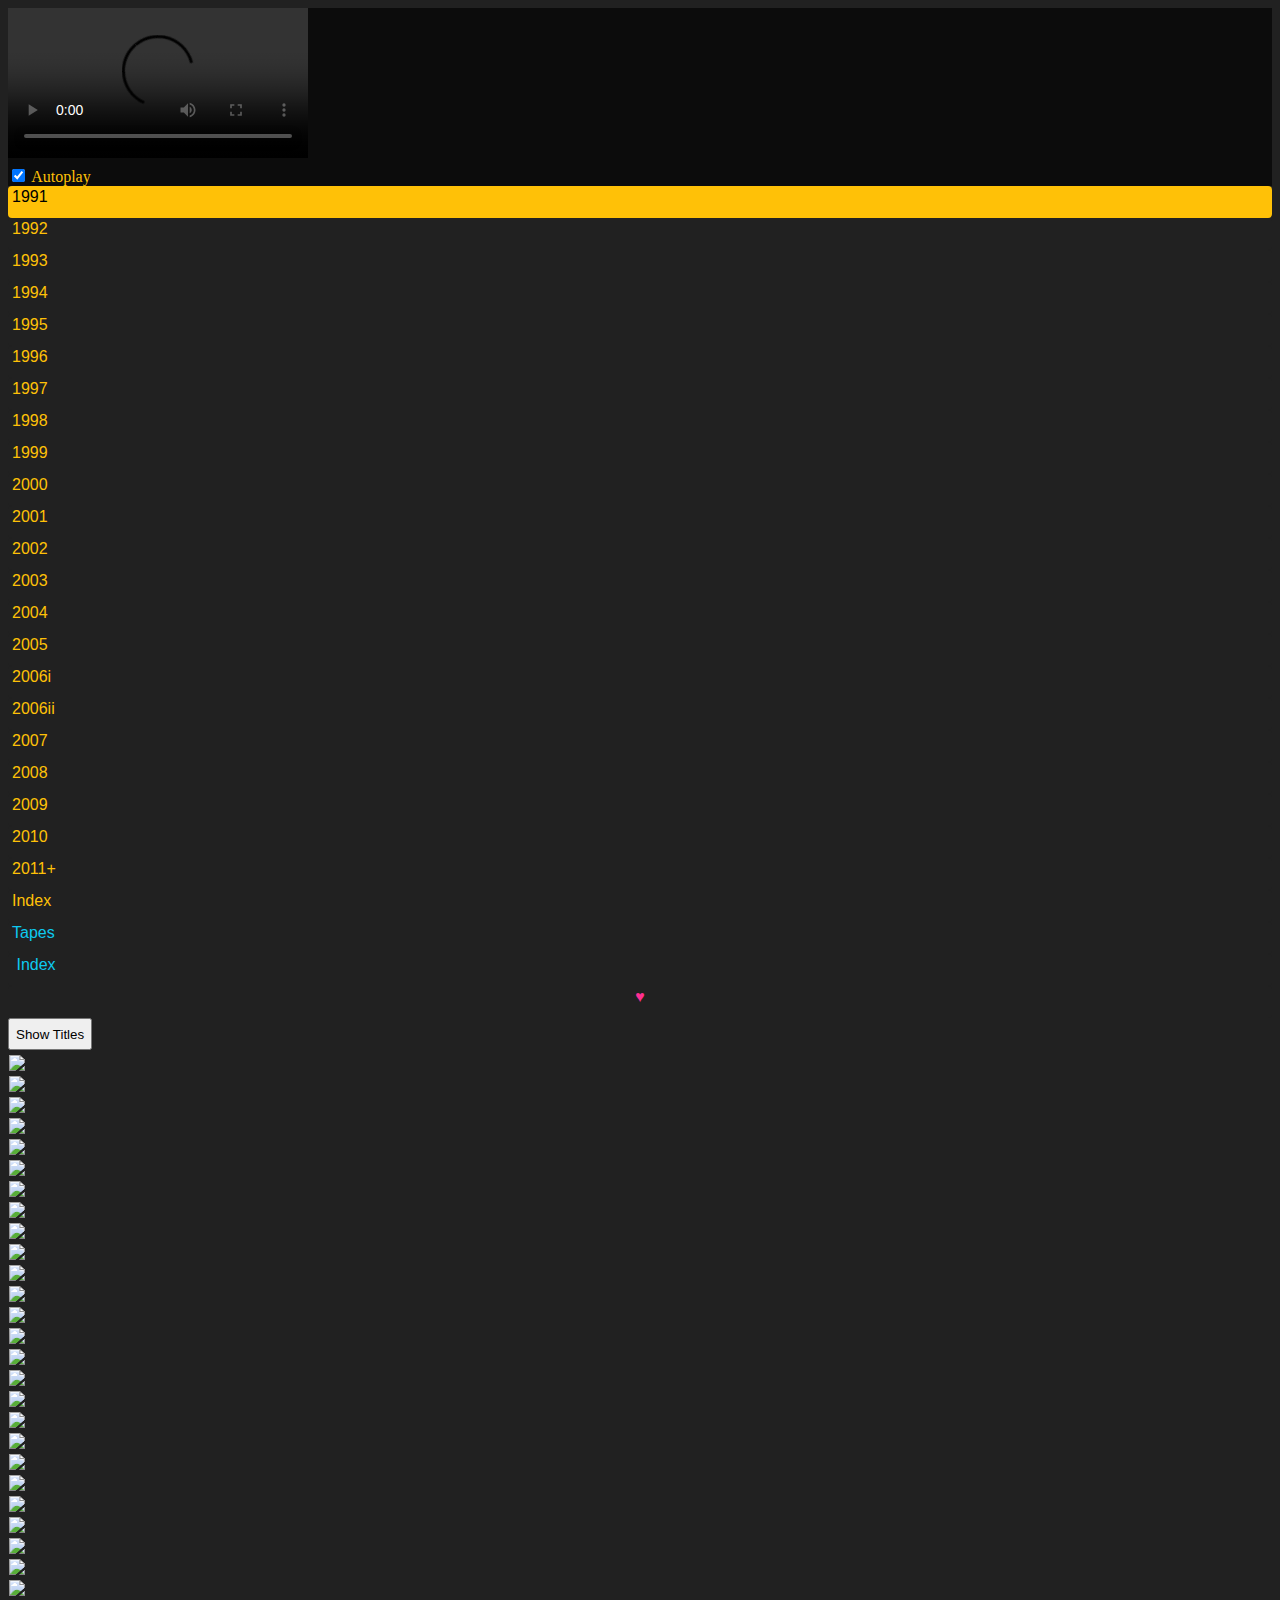
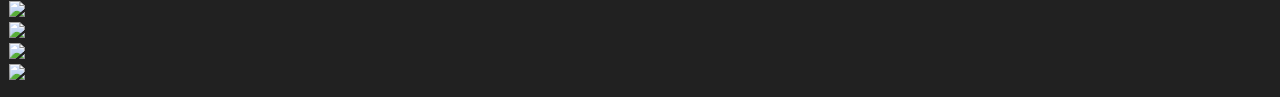
==== index.html @ 10e4c026 "a" ====
<!DOCTYPE html>
<html lang="en">
<head>
    <meta charset="UTF-8">
    <title>Home Movies</title>
    <meta name="viewport" content="width=device-width, initial-scale=1">
    <link rel="icon" type="image/png" href="favicon.png">
    <link rel="icon"  href="favicon.ico">

    <!-- bootstrap bundle includes popper -->
<!--    <script src="js/vendor/bootstrap.js" defer></script>-->
    <script src="js/vendor/bootstrap.bundle.min.js" defer></script>
    <link rel="stylesheet" href="css/vendor/bootstrap.min.css">

    <!-- my css -->
    <link rel="stylesheet" href="css/main.42.css">

    <!-- my scripts -->
    <script src="js/globals.14.js" defer></script>
    <script src="js/indexmedia.127.js" defer></script>
    <script src="js/indexTitles.104.js" defer></script>
    <script src="js/gvIndexHTML.130.js" defer></script>
    <script src="js/gvTapesIndexHTML.32.js"></script>
    <script src="js/tapesObj.97.js"></script>
    <script src="js/favourites.15.js" defer></script>
    <script src="js/headscripts.114.js" defer></script>


</head>
<body class="">
<div class="container-fluid overflow-hidden">
    <div class="row gy-0 overflow-hidden">
        <div id="col-video" class="col-12 col-sm-7 cssColVideo overflow-hidden">
            <div id="div-videoOuter">
                <div id="div-video" class="overflow-hidden ratio" style="--bs-aspect-ratio: 76%;">
                    <video  id="video-main"
                            controls
                            preload="auto"
                            src = ''
                            poster=""
                            autoplay
                            playsinline
                            class="overflow-hidden"
                    ></video>
                </div>
                <div class="d-flex flex-row flex-nowrap justify-content-between align-items-center px-2 pb-1 cssVideoBottomDiv">
                    <div class="form-check form-switch overflow-hidden flex-shrink-1 pe-1" style="max-height: 20px;!important;">
                        <input class="form-check-input overflow-hidden" type="checkbox" role="switch" id="switch-autoplay" checked onclick="handleSwitchAutoplayClicked()">
                        <label class="form-check-label cssSwitchAutoplay overflow-hidden" for="switch-autoplay" onclick="handleSwitchAutoplayClicked()">Autoplay</label>
                    </div>
                    <div id="div-thumbName" class="cssDivThumbName px-1 flex-grow-1"></div>
                    <img hidden
                         id="img-downloadvideo"
                         src="img/sharerup2.png"
                         class="cssImgFavourite"
                         onclick="handleDownloadVideoClicked()"
                         title="Tap to download video"
                         alt="">
                    <img hidden
                         id="img-favourite"
                         src="img/emptyHeart1.png"
                         class="cssImgFavourite"
                         onclick="handleFavouriteBtnClicked()"
                         title="Tap to make favourite"
                         alt="">
                </div>
            </div>
        </div>
        <div id="col-years" class="col-12 col-sm-1 px-0 mx-0" style="overflow-y: auto; overflow-x: hidden;">
            <div id="div-years" class="cssDivYears d-flex flex-row flex-wrap justify-content-evenly py-2 px-0 mx-0"
                 style=""></div>
        </div>
        <div id="col-thumbnails" class="col-12 col-sm-4 d-flex flex-column cssColThumbnails">
            <div class="sticky-top d-flex flex-column">
                <button hidden id="btn-ThumbsIndex" type="button" class="btn btn-sm btn-outline-warning" onclick="toggleIndexThumbs(this)"
                        style="margin-left:auto;margin-right:auto;min-height: 32px;!important;">Show Titles</button>
                <div hidden id="div-TapesSettings">
                    <div id="div-TapesSettingsFlex" class="d-flex flex-row my-1 align-items-center justify-content-end">
                        <div hidden id="btn-BackToTapesTitles">
                            <button  type="button" class="btn btn-sm btn-outline-info"
                                     style="margin-left: auto; margin-right: auto; min-height: 32px; !important;"
                                     onclick="goBackToTapesTitles()">Show Tapes List
                            </button>
                        </div>
                        <div class="form-check form-switch">
                            <input class="form-check-input" type="checkbox" role="switch" id="switchHiRes" checked
                            onchange="switchHiResChanged(this)">
                            <label class="form-check-label cssColourColourSelectedTapes" for="switchHiRes"
                            title="Turn off HiRes Video to speed-up loading of Tapes"
                            >HiRes Video</label>
                        </div>
                    </div>
                </div>
                <div id="div-chaptersListTitleDiv"></div>
            </div>
            <noscript>
                <div class="text-white text-center bg-danger p-3">This app requires that JavaScript be enabled - use your device or browser settings to enable JavaScript, and then reload this page.</div>
            </noscript>
            <div id="div-thumbnailsouter" class="cssDivThumbnails flex-shrink-1 d-flex flex-row flex-wrap align-items-start justify-content-evenly"></div>
        </div>
    </div>
</div>

<input type="file" id="fileElemFavourites"  accept=".json" style="display:none" onchange="handleFavouritesFileElementChanged(this)">
<div id="div-favsbuttons" style="display:none">
    <p class="cssFavsMessage text-center">Tap
    <img class="cssImgFavsMessage" src="img/emptyHeart1.png" alt=""> / <img class="cssImgFavsMessage" src="img/filledHeart1.png" alt="">
    under the video to add / remove clips to favourites</p>
    <div class="d-flex flex-row flex-nowrap justify-content-evenly">
        <button type="button" class="btn btn-warning btn-sm border-2 border-dark rounded" onclick="handleDropdownItemClicked('savefavs')"><img src="img/sharerup1black.png" alt="" class="cssImgShare"> Export</button>
        <button type="button" class="btn btn-warning btn-sm border-2 border-dark rounded"  onclick="handleDropdownItemClicked('loadfavs')"><img src="img/sharedownblack.png" alt="" class="cssImgShare"> Import</button>
        <button type="button" class="btn btn-warning btn-sm border-2 border-dark rounded" onclick="handleClearFavsClicked()"> <img src="img/clearBlack.png" alt="" class="cssImgShare"> Clear</button>
    </div>
    <p class="cssFavsMessage">Tap the buttons to export a list of these favourites as a text file to import onto another device or browser. Imported favourites are merged with existing ones.
        On mobile devices only Safari can export easily - file appears in <span class="text-warning">Recents</span> or <span class="text-warning">Downloads</span> folder.
        On desktop browsers the exported file is saved in <span class="text-warning">Downloads</span> folder unless you change browser settings.
    </p>
</div>









</body>
</html>
---- css/main.42.css ----
:root {
    --colour-selected: #ffc107;
    --colour-selectedTapes: #0dcaf0;/*0dcaf0*/
    --colour-selectedFavs: #ff2f92;
}


body {
    background-color: #212121;
    /*
    overflow: hidden;
    height: 100%;
    max-height: 100%;
    min-height: 100%;
    */
}
.cssColourSelected {
    color: var(--colour-selected,#ffc107);
}
.cssBackgroundColourSelected {
    background-color: var(--colour-selected,#ffc107);
}
.cssColourColourSelected {
    color: var(--colour-selected,#ffc107);
}
.cssColourColourSelectedTapes {
    color: var(--colour-selectedTapes, #0dcaf0);
}
.cssBackgroundColourSelectedTapes {
    background-color: var(--colour-selectedTapes, #0dcaf0);
}

.btn-dark-yellow,.btn-dark-yellow:focus, .btn-dark-yellow:active, .btn-dark-yellow.active {
    color: var(--colour-selected,var(--colour-selected,#ffc107));
    background-color: #0c0c0c;
    border-color: #0c0c0c;
}

.btn-tapes-list,.btn-tapes-list:focus, .btn-tapes-list:active, .btn-tapes-list:hover, .btn-tapes-list.active {
    margin-left: auto;
    margin-right: auto;
    min-height: 32px; !important;
    color: var(--colour-selectedTapes,#0dcaf0); !important;
    border-color: var(--colour-selectedTapes,#0dcaf0); !important;
}

.cssPointerEventsAll {
    cursor: pointer;
    pointer-events: all;
}

.form-check-input:checked {
    background-color: var(--colour-selected,#ffc107);
    border-color: var(--colour-selected,#ffc107);
}

.cssDivThumbName {
    font-family: "Trebuchet MS",sans-serif;
    font-size: small;
    text-align: center;
    color: whitesmoke;
    overflow: hidden;
    text-overflow: ellipsis;
    white-space: nowrap;
}

/* used to wrap thumbnails inside div-thumbnailsouter */
.cssDivThumbsInner {
    width: 100%;
    max-width: 100%;
}

.cssIndexTapesSurtitle, .cssIndexSurtitle {
    color: #212121;
    font-size: small;
    text-align: center;
    padding: 2px;
}
.cssIndexTapesSurtitle {
    background-color: var(--colour-selectedTapes, #0dcaf0);
}
.cssIndexSurtitle {
    background-color: var(--colour-selected, #ffc107);
}
/*
.cssIndexYearHeader {
    font-family: "Trebuchet MS",sans-serif;
    overflow: hidden;
    width: 100%;
}
*/
/* cssIndexHeader is just used to seatrch */

.cssIndexYearHeader {
    font-family: "Trebuchet MS",sans-serif;
    overflow: hidden;
    width: 100%;
    padding: 2px 0;
    font-size: large;
    font-weight: bold;
    text-align: center;
    color: black;
    pointer-events: none;
    cursor: auto;
    border-radius: 2px;
}
.cssIndexYearHeader + .cssIndexYearHeader {
    display: none;
}
.cssIndexYearHeader {
    background-color: #c99804;
}

.cssIndexYearHeaderTapes {
    width: 100%;
    padding: 2px;
    margin: 0;
    font-size: large;
    font-weight: bold;
    text-align: center;
    color: black;
    pointer-events: none;
    cursor: auto;
    border-radius: 2px;
    background-color: var(--colour-selectedTapes,#0dcaf0);
    line-height: 0.9;
}
.cssIndexYearHeaderTapes + .cssIndexYearHeaderTapes { /*I dont think this is used*/
    display: none;
}

.cssInfoDivTapesChapters {
    color: var(--colour-selectedTapes,#0dcaf0);
    background-color: #212121;
    font-family: "Trebuchet MS",sans-serif;
    margin: 0;
    font-size: small;
    font-style: italic;
    font-weight: lighter;
    text-align: center;
}
.cssTapesChapterDuration {
    color: var(--colour-selectedTapes,#0dcaf0);
}
.cssIndexRow {
    font-size: medium;
    text-align: left;
    color: whitesmoke;
    pointer-events: all;
    cursor: pointer;
    line-height: 1;
    padding: 10px 6px;
    border-radius: 4px;
}
.cssBanding:nth-child(even){
    background:#313131;
}

.cssParaOdd {
    background-color: #212121;!important;
}
.cssParaEven {
    background-color: #313131;!important;
}



.cssDivIndexSearch {
    background-color: #212121;
    color: whitesmoke;
    width: 100%;
    padding-bottom: 4px;
}

.cssSwitchAutoplay {
    color: var(--colour-selected,#ffc107);
}
.cssFavsMessage {
    color: grey;
    font-family: "Trebuchet MS", sans-serif;
    font-size: small;
    line-height: 1;
    text-align: justify;
    padding-top: 6px;
}
/* *** Initial settings for PHONE PORTRAIT *** */
.cssColVideo {
    background-color: #0c0c0c;
}
.cssVideoBottomDiv {
    /*max-height: 21px;*/
    padding-bottom: 0;
    padding-top: 4px;
}

.cssDivYears {
    overflow-y: auto;
    overflow-x: hidden;
}
.cssYearBtn {
    cursor: pointer;
    /*pointer-events: all;*/
    font-family: "Trebuchet MS",sans-serif;
    padding: 2px 4px 0 4px;
    margin: 0;
    border-radius: 4px;
    letter-spacing: 0.0rem;
    font-size: medium;
    min-height: 30px;
}

.cssYearBtnFavs {
    min-width: 3.5rem;
    text-align: center;
}

.cssThumbnailImageDiv {
    cursor: pointer;
    pointer-events: all;
    width: 30%;
    max-width: 31%;
    margin: 1px;
    --bs-aspect-ratio: 76%;
}

.cssImgDivNoImg {
    background-color: yellow;
    overflow-y: clip;
    color: whitesmoke;
    font-size: small;
    border: whitesmoke solid 1px;
}

.cssThumbnailImg {
    pointer-events: none;
}

.cssDivChapterName {
    color: whitesmoke; /* var(--colour-selected,#ffc107);*/
    background-color: rgba(33,33,33,0.8);
    font-family: "Trebuchet MS",sans-serif;
    font-size: small;
    font-style: italic;
    text-align: center;
    width: 100%;
    max-width: 100%;
    min-width: 100%;
    pointer-events: none;
    height: 100%;
    max-height: 100%;!important;
    overflow-y: hidden;
}
.cssTapeTitleText {
    color: var(--colour-selectedTapes,#0dcaf0);
}
.cssColThumbnails {
    /* gets its height set specifically */
    overflow-y: hidden;
}
.cssDivThumbnails {
    /* dont set its height so it can flex-shrink-1 to bunch thumbs */
    cursor: auto;
    overflow-y: auto;
    margin-top: 4px;
    margin-bottom: 4px;
}
.cssDivYearSelect {
    /*max-height: none;*/
    /*overflow: hidden;*/
    /*padding-top: 6px;*/
}
.cssYearSelected {
    background-color: var(--colour-selected,#ffc107);
    color: black;
}
.cssYearSelectedTapes {
    background-color: var(--colour-selectedTapes,#0dcaf0); !important;
}
.cssYearSelectedFavs {
    background-color: var(--colour-selectedFavs,#ff2f92); !important;
}
.cssYearUnselected {
    background-color: #212121;
    color: var(--colour-selected,#ffc107);
}
.cssTapesUnselected {
    color: var(--colour-selectedTapes,#0dcaf0); !important;
}
.cssFavsUnselected {
    color: var(--colour-selectedFavs,#ff2f92); !important;
}
.cssImgFavourite, .cssImgShare {
    cursor: pointer;
    pointer-events: all;
    max-height: 20px;
    margin-right: 12px;
}
.cssImgFavsMessage {
    max-height: 12px;
}
.cssMiniImage {
    max-height: 12px;
}


/* *** WHEN PHONE LANDSCAPE or wider *** */
@media (min-width: 576px) {
    .cssThumbnailImageDiv {
        width: 45%;
        max-width: 48%;
    }
}
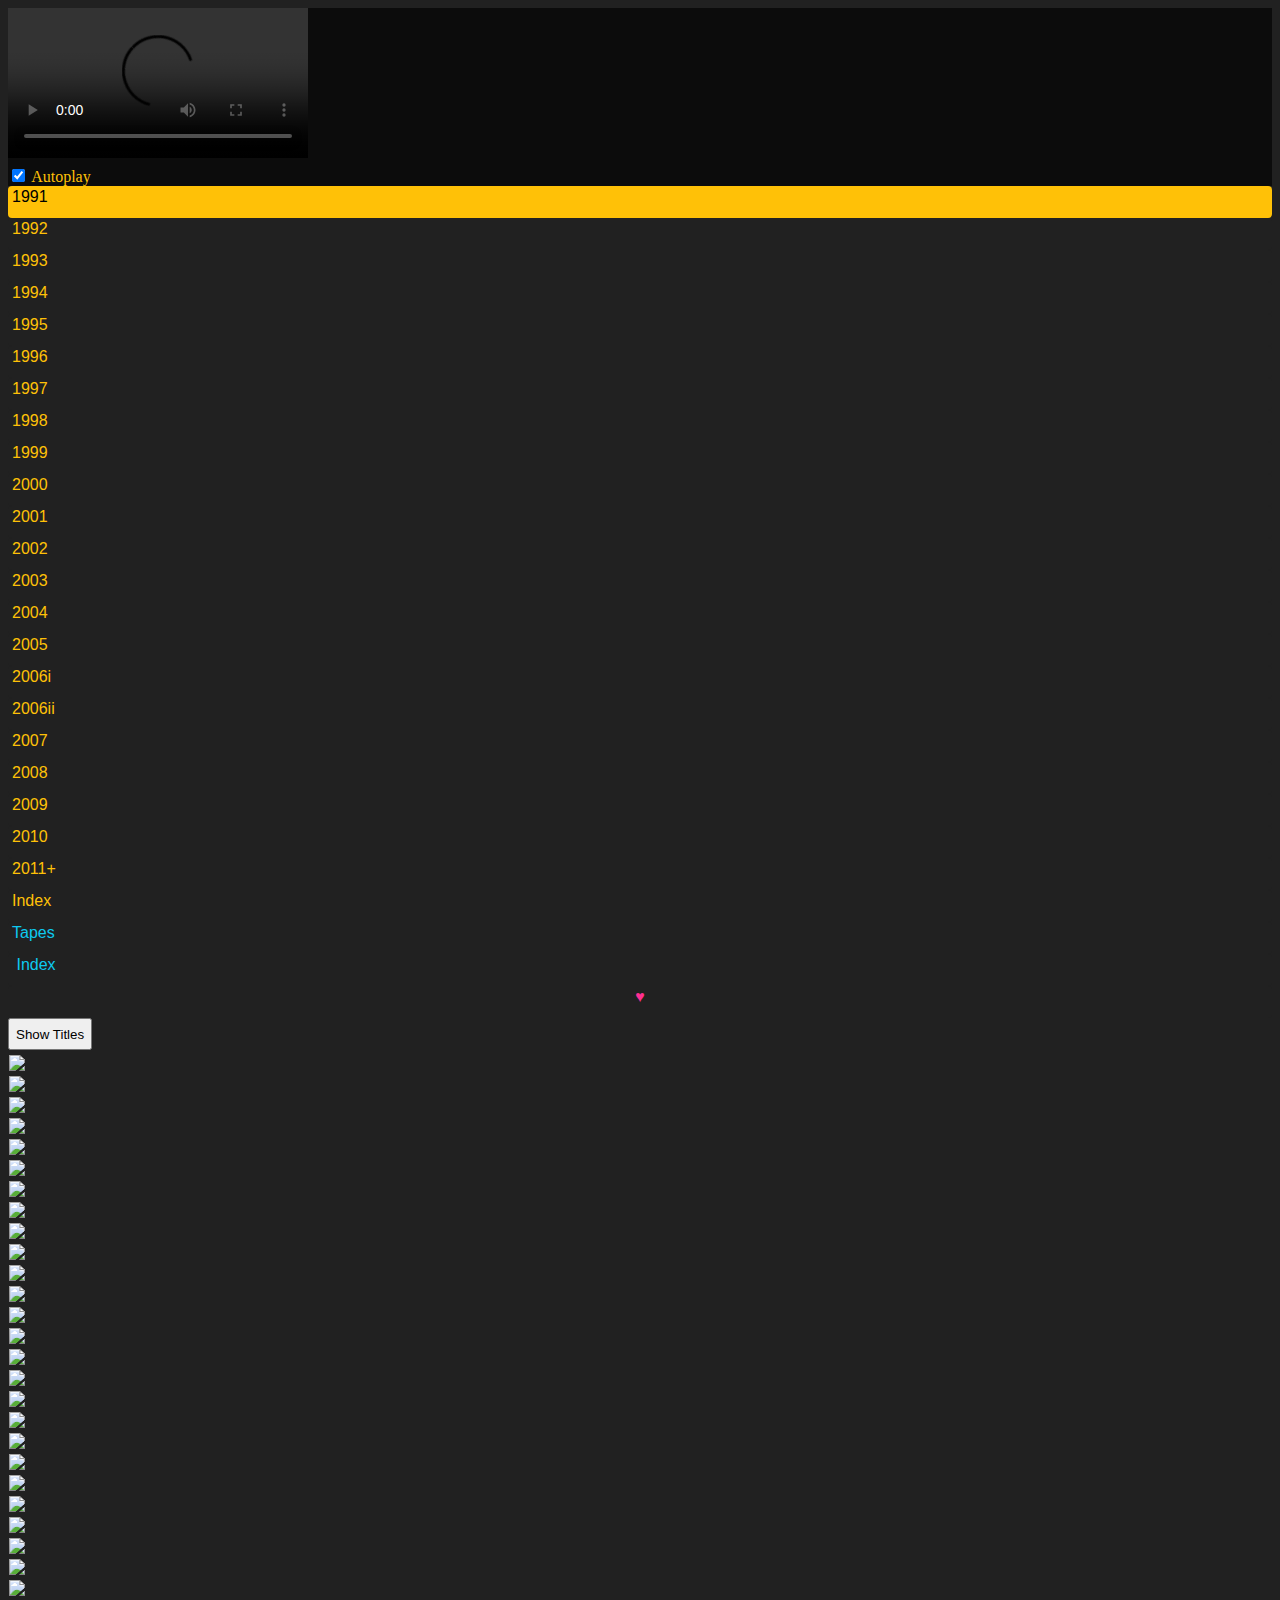
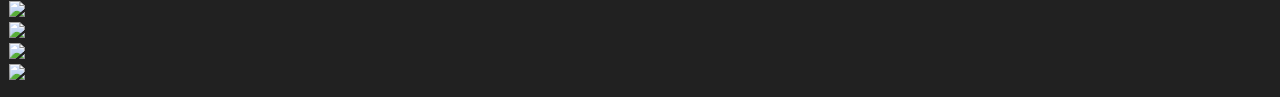
==== commit 271f4514: "a" ====
--- a/index.html
+++ b/index.html
@@ -17,11 +17,11 @@
 
     <!-- my scripts -->
     <script src="js/globals.14.js" defer></script>
-    <script src="js/indexmedia.127.js" defer></script>
-    <script src="js/indexTitles.104.js" defer></script>
-    <script src="js/gvIndexHTML.130.js" defer></script>
-    <script src="js/gvTapesIndexHTML.32.js"></script>
-    <script src="js/tapesObj.97.js"></script>
+    <script src="js/indexmedia.128.js" defer></script>
+    <script src="js/indexTitles.105.js" defer></script>
+    <script src="js/gvIndexHTML.131.js" defer></script>
+    <script src="js/gvTapesIndexHTML.33.js"></script>
+    <script src="js/tapesObj.98.js"></script>
     <script src="js/favourites.15.js" defer></script>
     <script src="js/headscripts.114.js" defer></script>
 
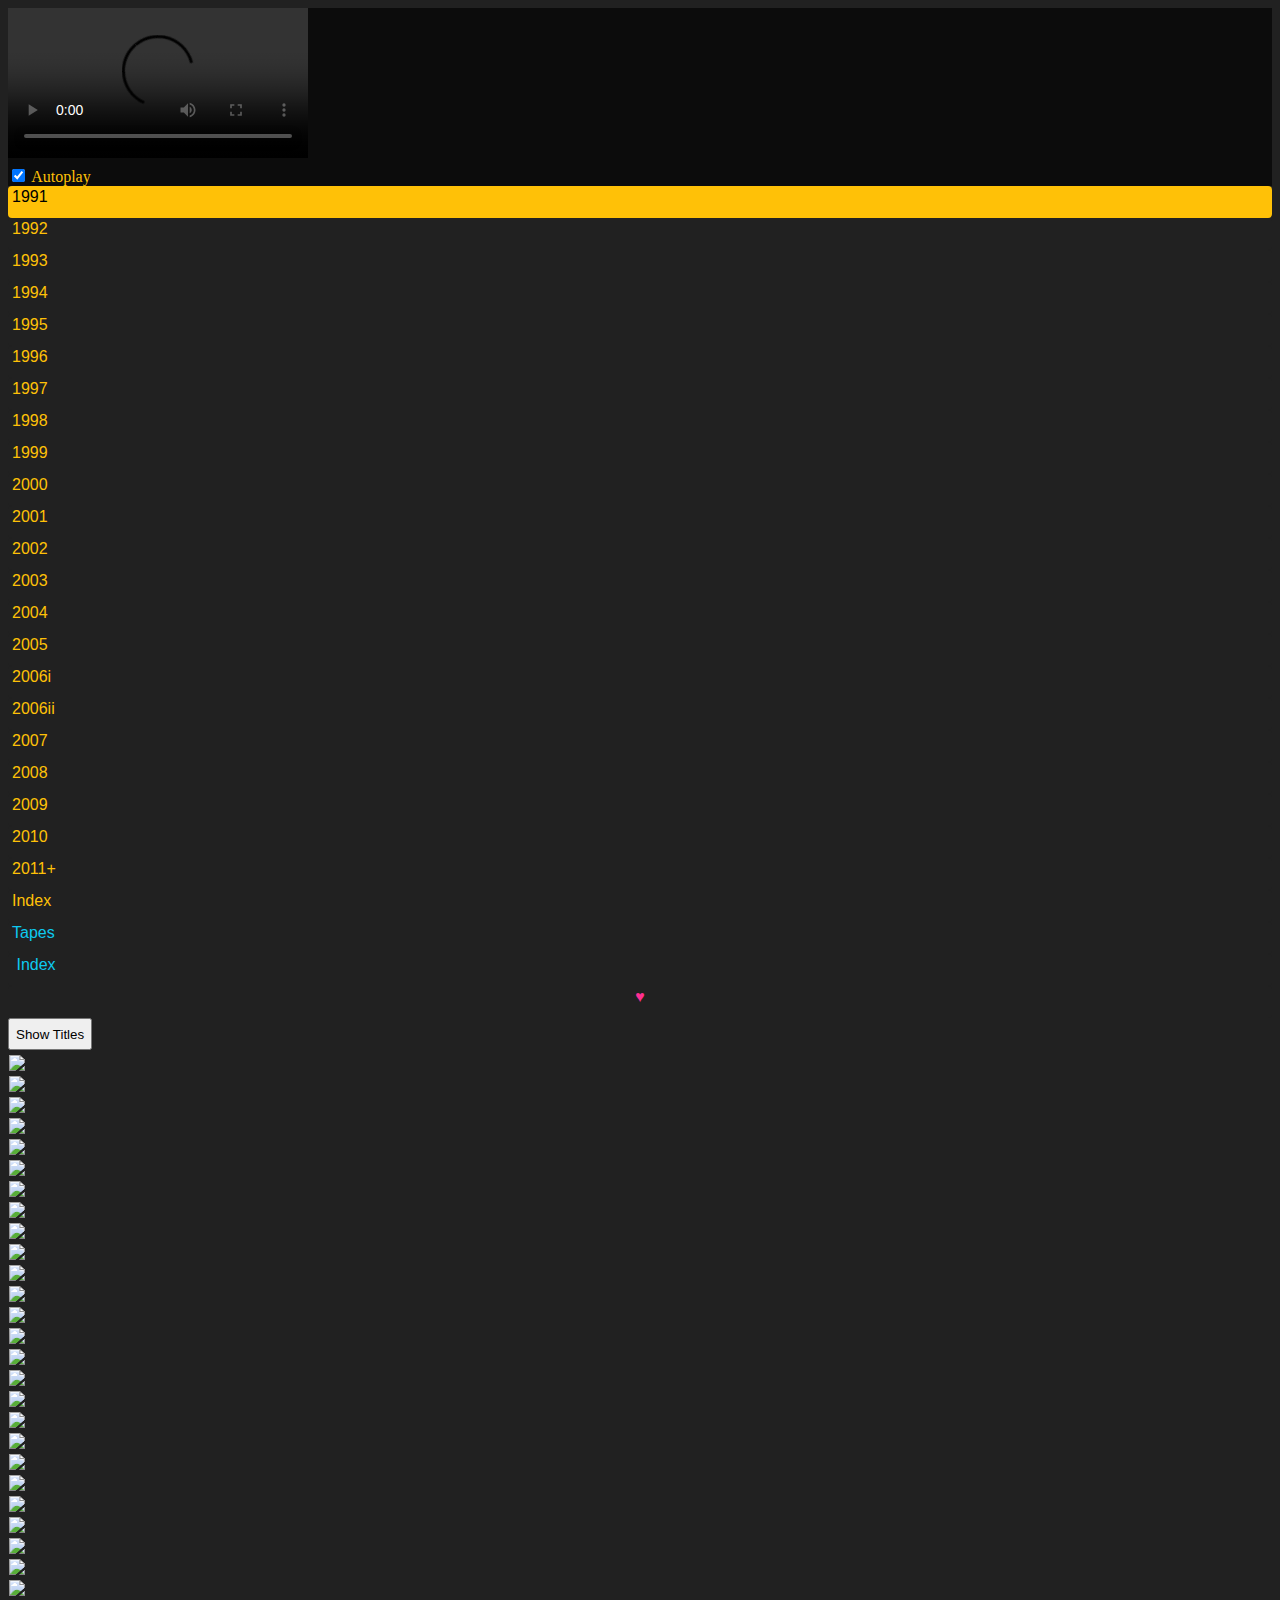
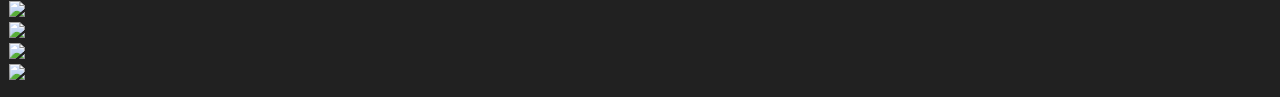
==== commit a4e51817: "a" ====
--- a/index.html
+++ b/index.html
@@ -17,11 +17,11 @@
 
     <!-- my scripts -->
     <script src="js/globals.14.js" defer></script>
-    <script src="js/indexmedia.128.js" defer></script>
-    <script src="js/indexTitles.105.js" defer></script>
-    <script src="js/gvIndexHTML.131.js" defer></script>
-    <script src="js/gvTapesIndexHTML.33.js"></script>
-    <script src="js/tapesObj.98.js"></script>
+    <script src="js/indexmedia.129.js" defer></script>
+    <script src="js/indexTitles.106.js" defer></script>
+    <script src="js/gvIndexHTML.132.js" defer></script>
+    <script src="js/gvTapesIndexHTML.34.js"></script>
+    <script src="js/tapesObj.99.js"></script>
     <script src="js/favourites.15.js" defer></script>
     <script src="js/headscripts.114.js" defer></script>
 
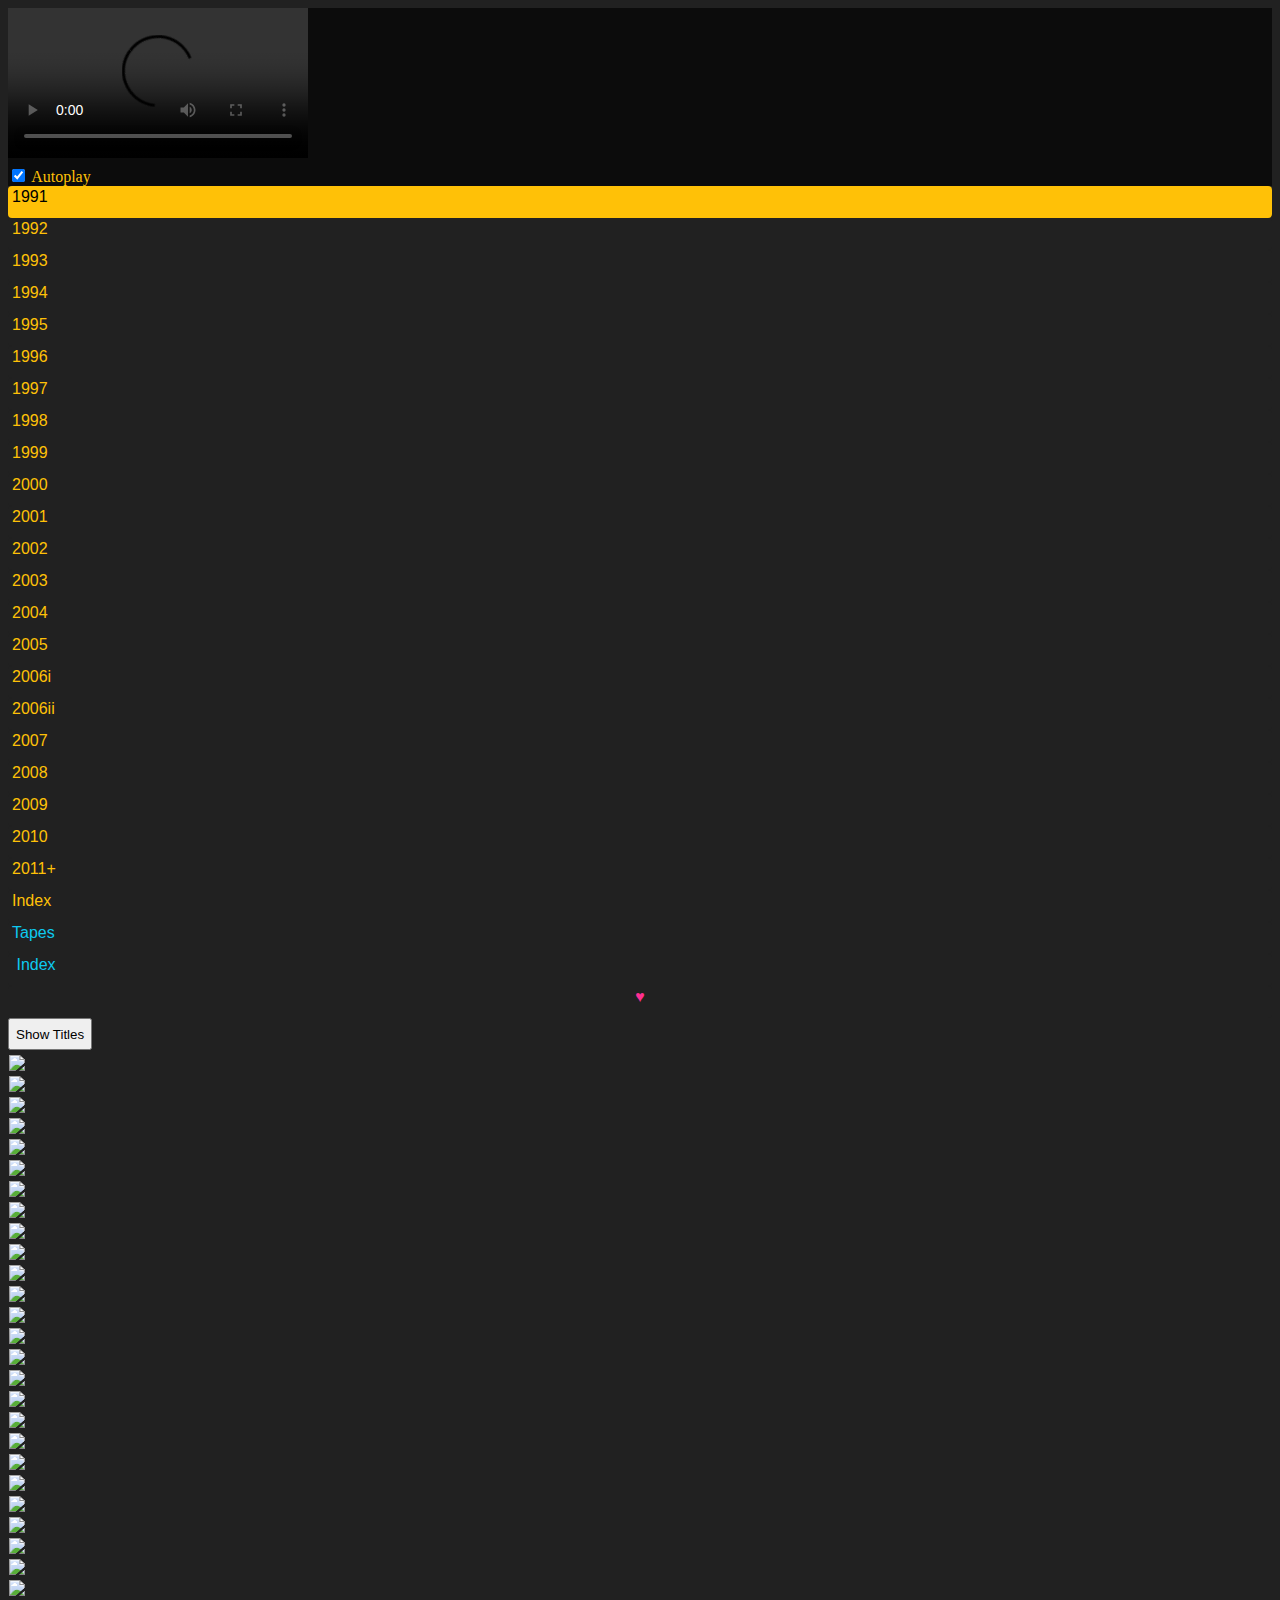
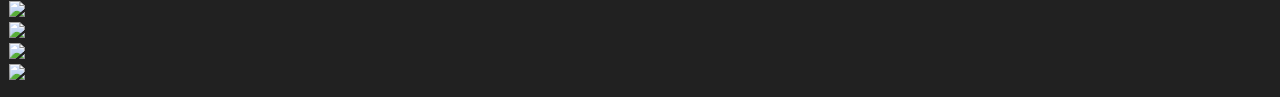
==== commit d7afd924: "a" ====
--- a/index.html
+++ b/index.html
@@ -16,7 +16,7 @@
     <link rel="stylesheet" href="css/main.42.css">
 
     <!-- my scripts -->
-    <script src="js/globals.14.js" defer></script>
+    <script src="js/globals.15.js" defer></script>
     <script src="js/indexmedia.129.js" defer></script>
     <script src="js/indexTitles.106.js" defer></script>
     <script src="js/gvIndexHTML.132.js" defer></script>
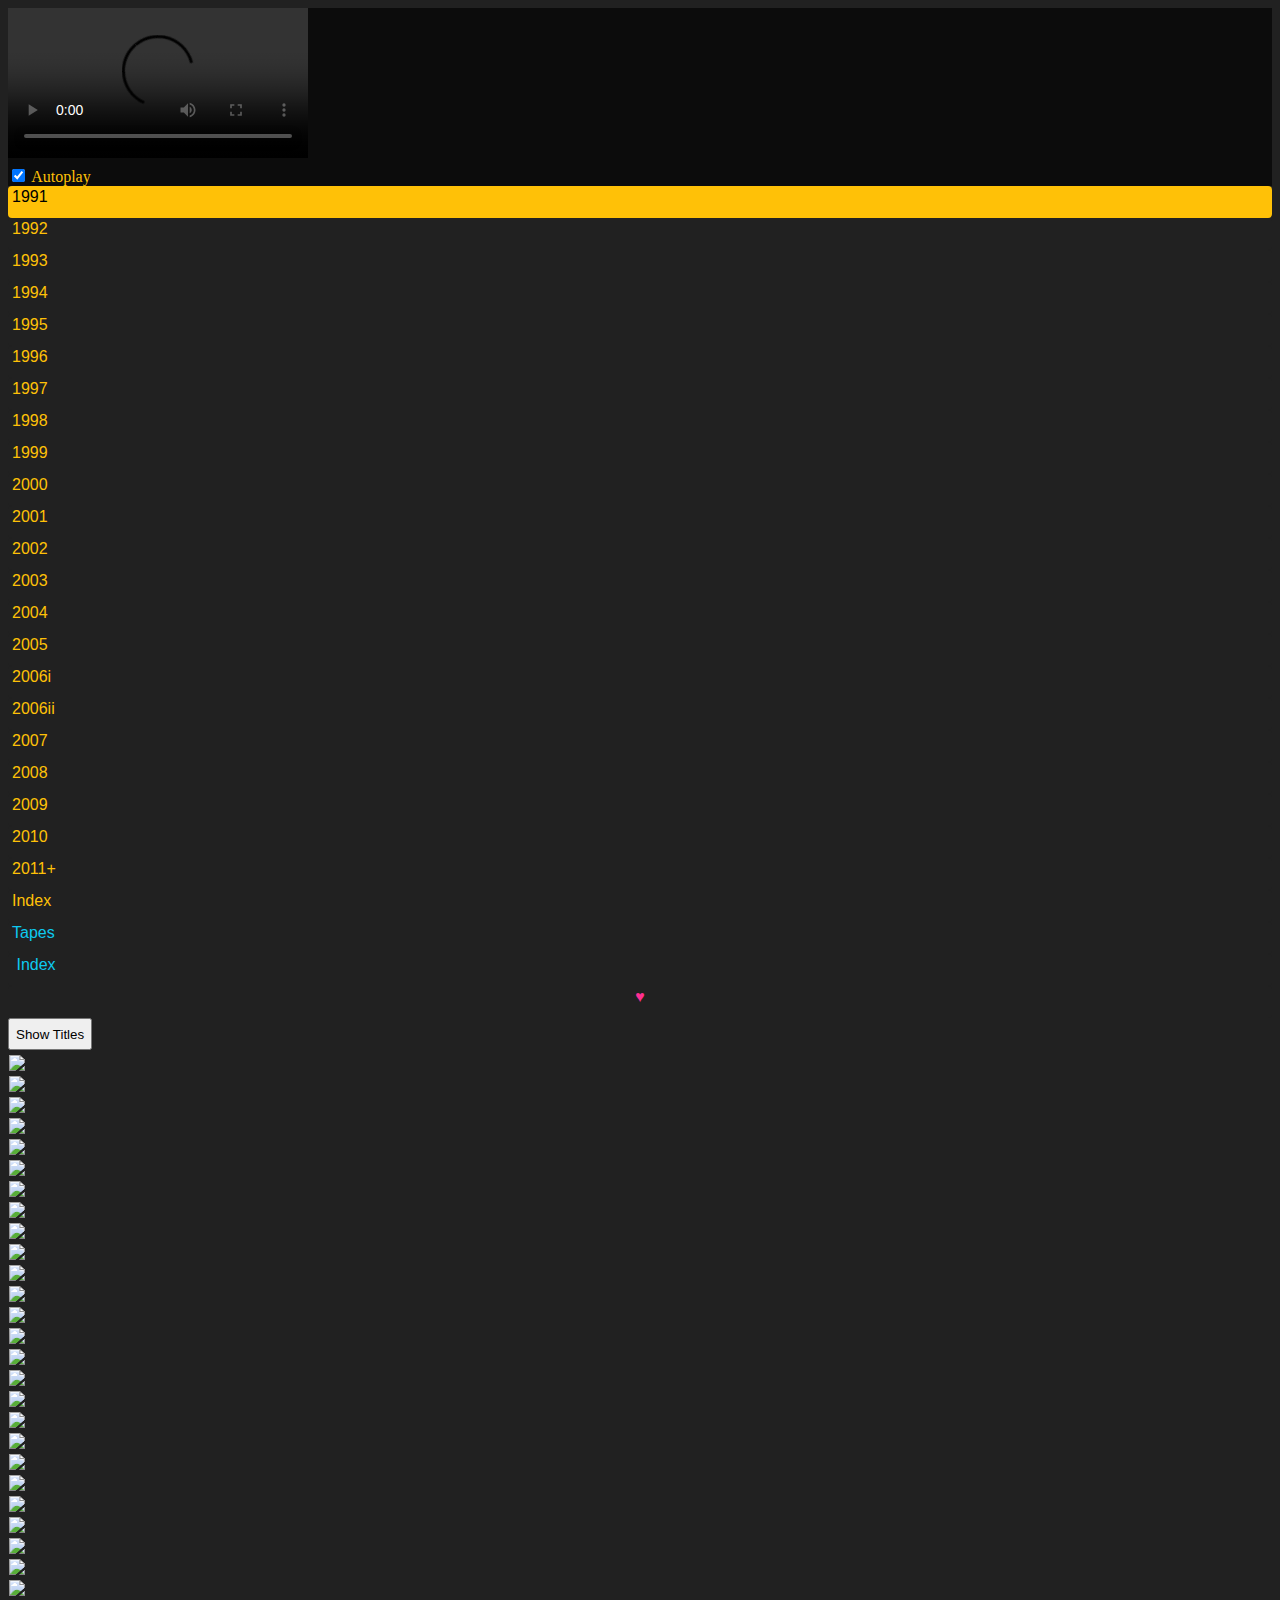
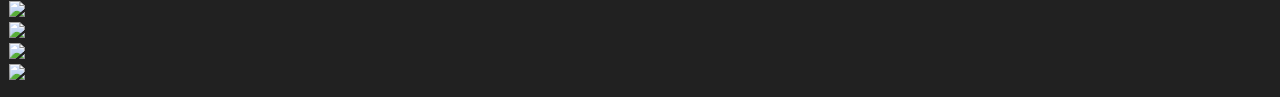
==== commit 615eb1db: "a" ====
--- a/index.html
+++ b/index.html
@@ -16,14 +16,14 @@
     <link rel="stylesheet" href="css/main.42.css">
 
     <!-- my scripts -->
-    <script src="js/globals.15.js" defer></script>
+    <script src="js/globals.16.js" defer></script>
     <script src="js/indexmedia.129.js" defer></script>
     <script src="js/indexTitles.106.js" defer></script>
     <script src="js/gvIndexHTML.132.js" defer></script>
     <script src="js/gvTapesIndexHTML.34.js"></script>
     <script src="js/tapesObj.99.js"></script>
     <script src="js/favourites.15.js" defer></script>
-    <script src="js/headscripts.114.js" defer></script>
+    <script src="js/headscripts.115.js" defer></script>
 
 
 </head>
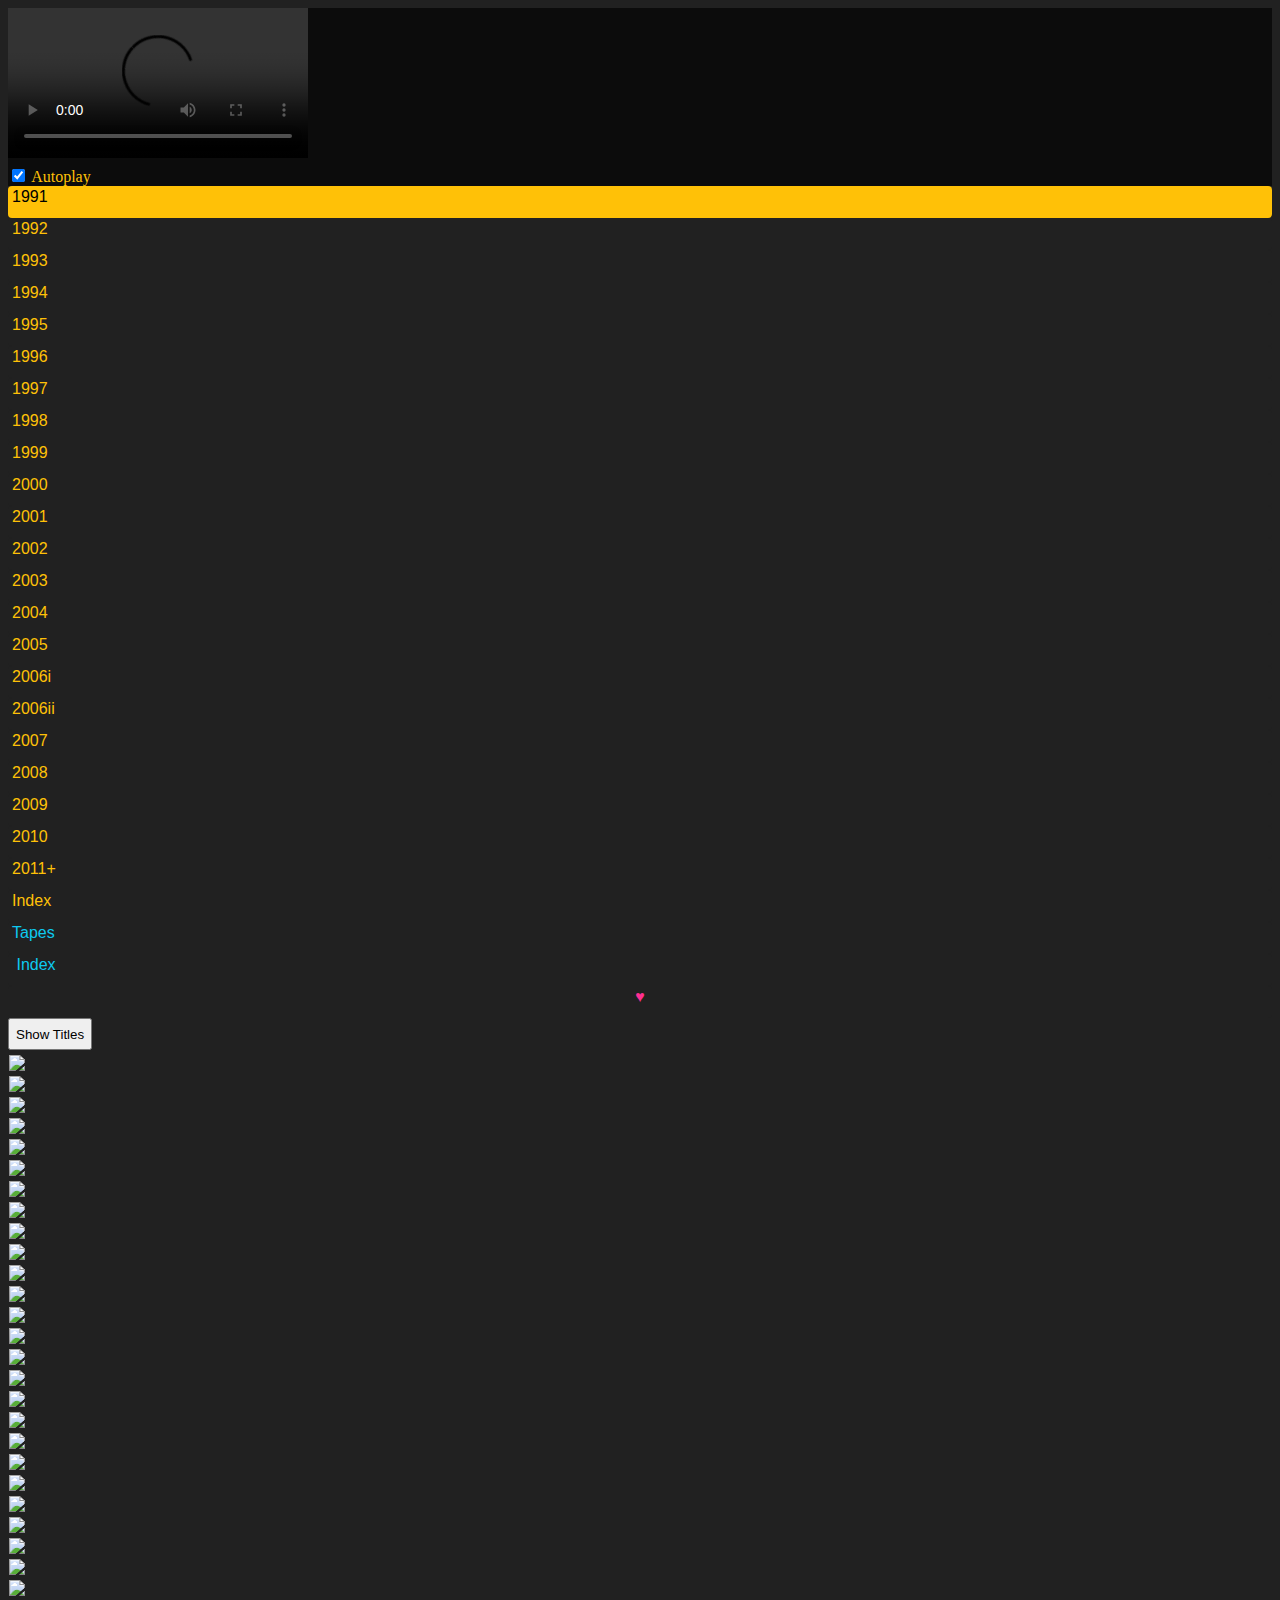
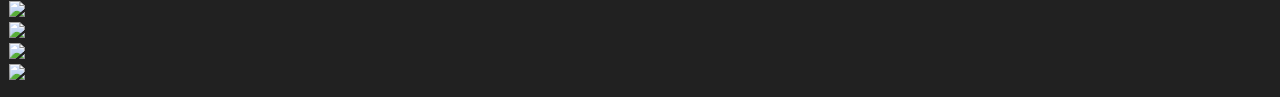
==== commit 09482289: "a" ====
--- a/index.html
+++ b/index.html
@@ -23,7 +23,7 @@
     <script src="js/gvTapesIndexHTML.34.js"></script>
     <script src="js/tapesObj.99.js"></script>
     <script src="js/favourites.15.js" defer></script>
-    <script src="js/headscripts.115.js" defer></script>
+    <script src="js/headscripts.116.js" defer></script>
 
 
 </head>
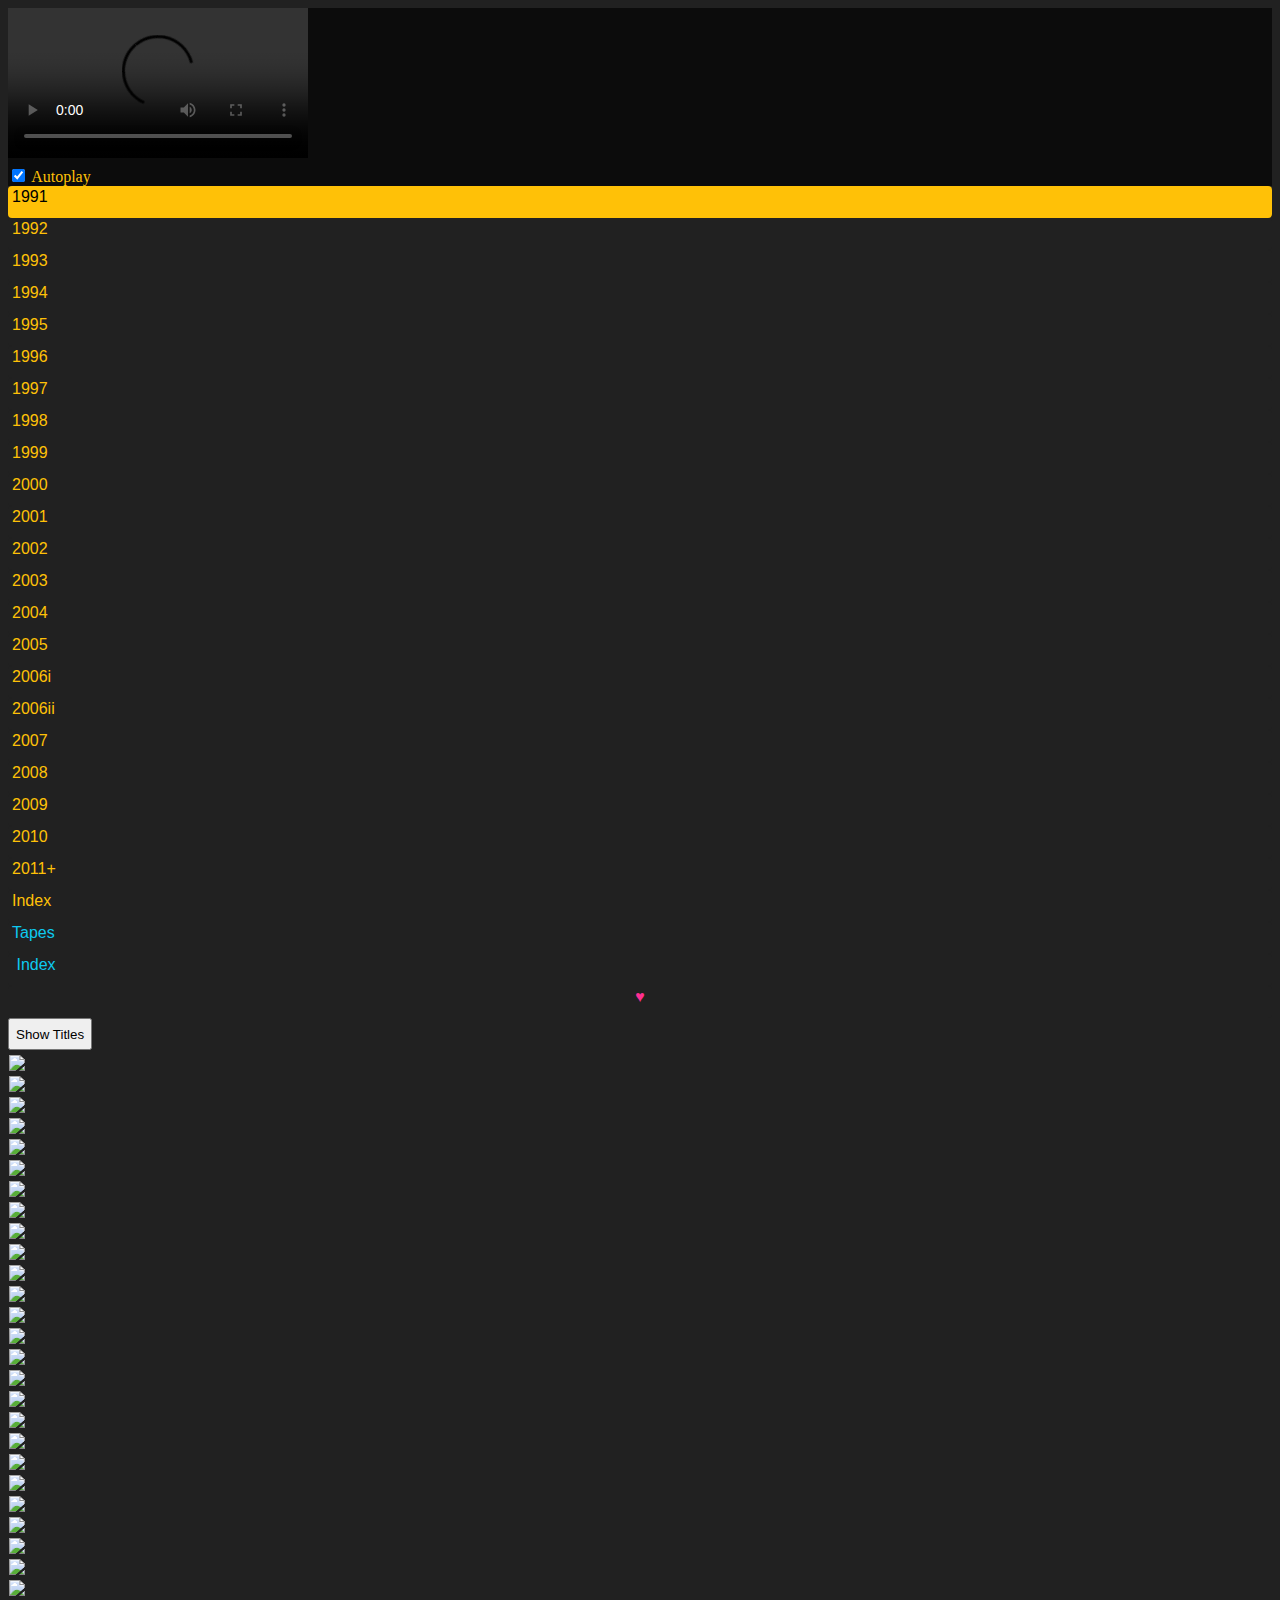
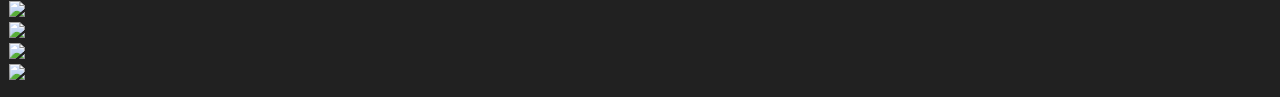
==== commit f2c78d36: "a" ====
--- a/index.html
+++ b/index.html
@@ -17,11 +17,11 @@
 
     <!-- my scripts -->
     <script src="js/globals.16.js" defer></script>
-    <script src="js/indexmedia.129.js" defer></script>
-    <script src="js/indexTitles.106.js" defer></script>
-    <script src="js/gvIndexHTML.132.js" defer></script>
-    <script src="js/gvTapesIndexHTML.34.js"></script>
-    <script src="js/tapesObj.99.js"></script>
+    <script src="js/indexmedia.135.js" defer></script>
+    <script src="js/indexTitles.112.js" defer></script>
+    <script src="js/gvIndexHTML.138.js" defer></script>
+    <script src="js/gvTapesIndexHTML.40.js"></script>
+    <script src="js/tapesObj.105.js"></script>
     <script src="js/favourites.15.js" defer></script>
     <script src="js/headscripts.116.js" defer></script>
 
